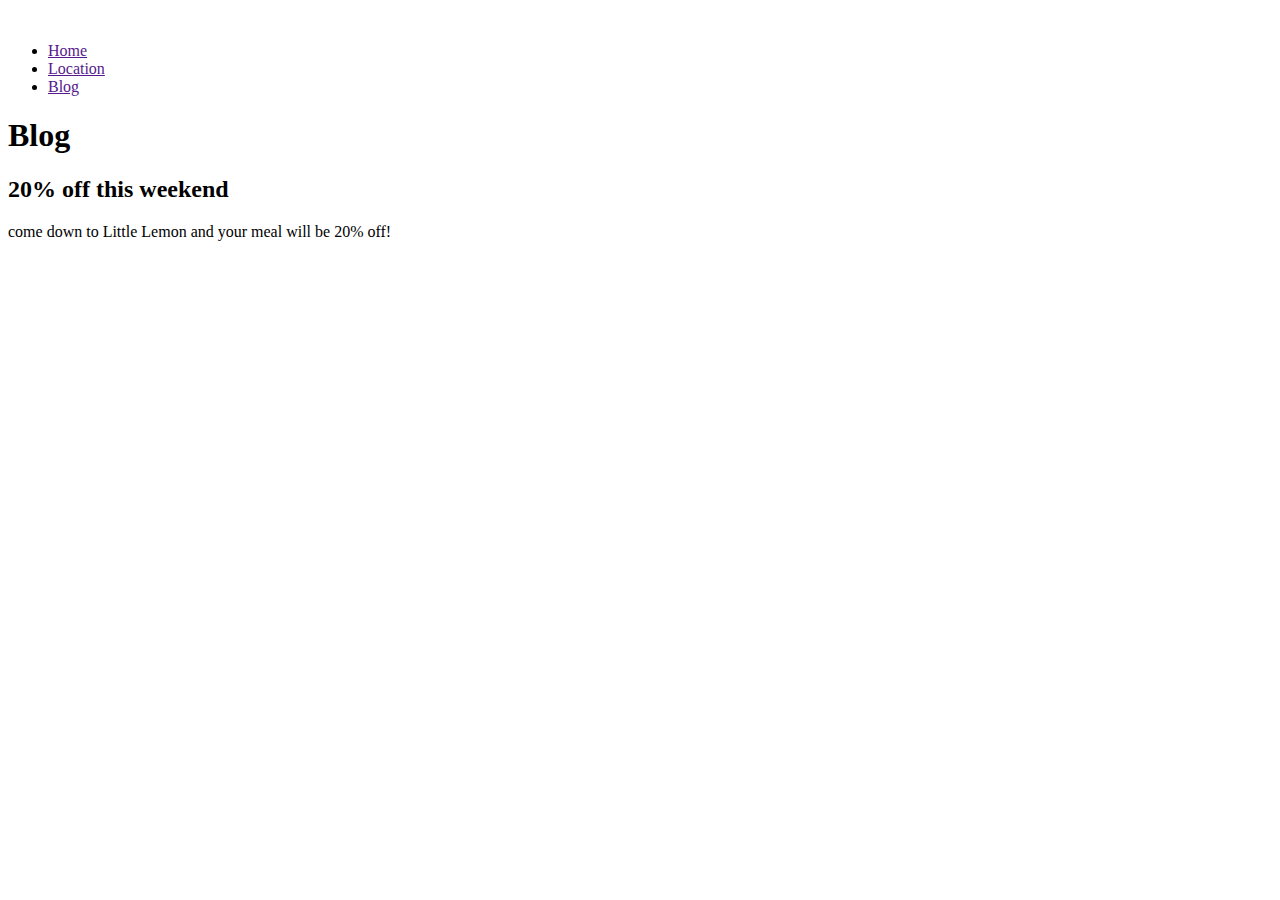
==== index.html @ d7a424a5 "primer commit" ====
<!DOCTYPE html>
<html lang="en">
  <head>
    <meta charset="UTF-8" />
    <meta http-equiv="X-UA-Compatible" content="IE=edge" />
    <meta name="viewport" content="width=device-width, initial-scale=1.0" />
    <title>Little Lemon</title>
    <link rel="stylesheet" href="styles.css" />
  </head>
  <body>
    <header>
      <img src="" alt="" />
    </header>
    <nav>
      <ul>
        <li><a href="">Home</a></li>
        <li><a href="">Location</a></li>
        <li><a href="">Blog</a></li>
      </ul>
    </nav>
    <main>
      <h1>Blog</h1>
      <article>
        <h2>20% off this weekend</h2>
        <p>come down to Little Lemon and your meal will be 20% off!</p>
      </article>
    </main>
    <footer></footer>
  </body>
</html>
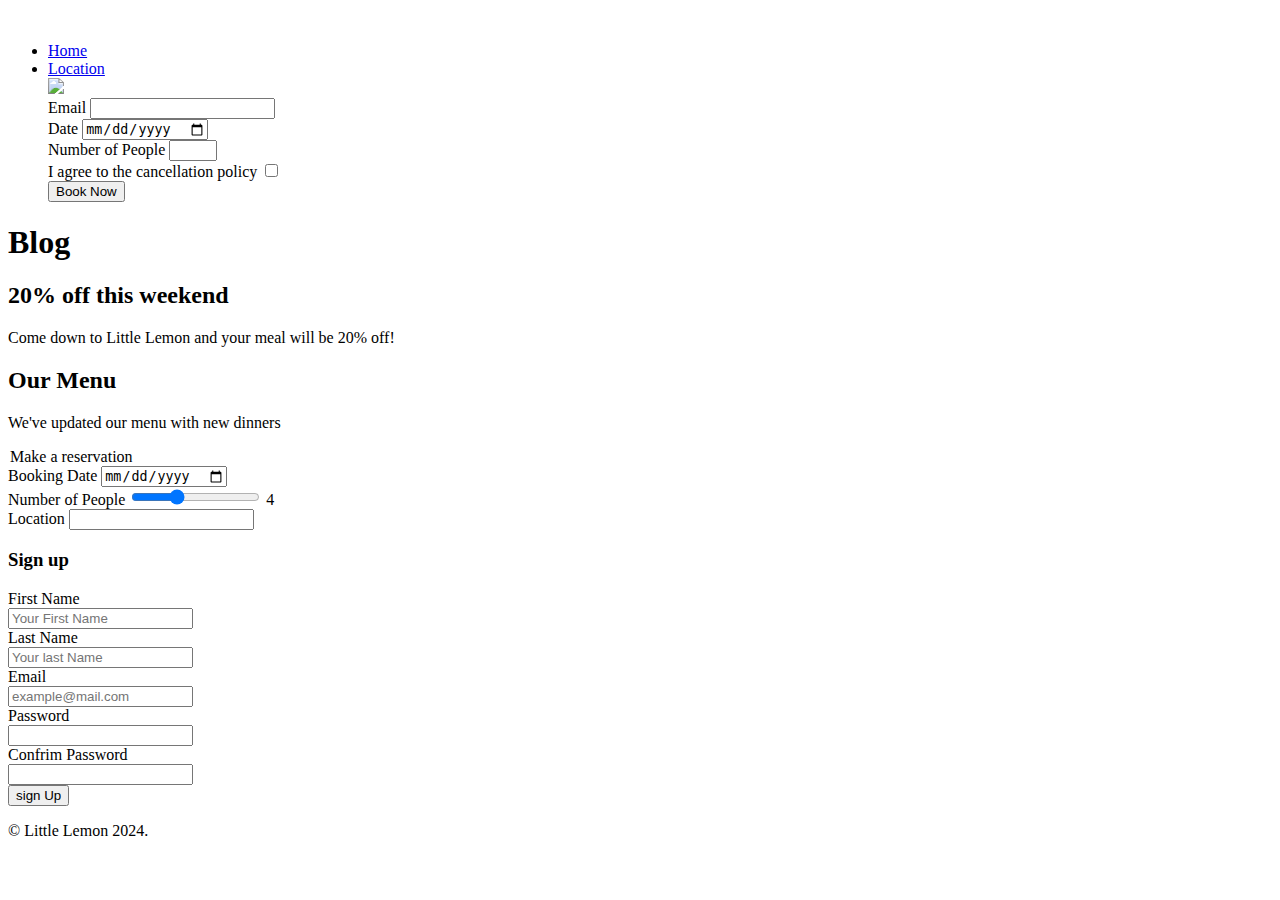
==== commit 4d2505e4: "forms in html" ====
--- a/index.html
+++ b/index.html
@@ -3,6 +3,19 @@
   <head>
     <meta charset="UTF-8" />
     <meta http-equiv="X-UA-Compatible" content="IE=edge" />
+    <meta name="author" content="Mateo Rendon"/>
+    <meta name="description" content="Little Lemon Restaurant"/>
+    <meta name="robots" content="index, follow">
+    <!-- Open Graph Protocol Tags -->
+    <meta property="og:title" content="Our Menu" />
+    <meta property="og:type" content="website">
+    <meta property="og:image" content="logo.png">
+    <meta property="og:url" content="https://littlelemon">
+    <!-- More OG Protocol tags -->
+    <meta property="og:description"  content="Little Lemon is a family-owned Mediterranean restaurant, focused on traditional recipes served with a modern twist.">
+    <meta property="og:locale"  content="en_US">
+    <meta property="og:site_name"  content="Little Lemon">
+    <!-- CSS links -->
     <meta name="viewport" content="width=device-width, initial-scale=1.0" />
     <title>Little Lemon</title>
     <link rel="stylesheet" href="styles.css" />
@@ -13,18 +26,113 @@
     </header>
     <nav>
       <ul>
-        <li><a href="">Home</a></li>
-        <li><a href="">Location</a></li>
-        <li><a href="">Blog</a></li>
+        <li><a href="index.html">Home</a></li>
+        <li><a href="location.html">Location</a></li><!DOCTYPE html>
+<html lang="en">
+<head>
+  <title>Little Lemon</title>
+
+  <meta property="og:title" content="Our Menu">
+  <meta property="og:type"  content="website">
+  <meta property="og:image" content="logo.png">
+  <meta property="og:url"   content="https://littlelemon/">
+  <meta property="og:description" content="Little Lemon is a family-owned Mediterranean restaurant, focused on traditional recipes served with a modern twist.">
+  <meta property="og:locale" content="en_US">
+  <meta property="og:site_name" content="Little Lemon">
+
+  <link rel="stylesheet" href="styles.css">
+</head>
+<body>
+  <header>
+    <img src="logo.png">
+  </header>
+  <main>
+    <form action="">
+      <div>
+        <label for="user_email">Email</label>
+        <input type="email" id="user_email" name="user_email" required>
+      </div>
+      <div>
+        <label for="booking_date"Date>Date</label>
+        <input type="date" id="booking_date" name="booking_date" required>
+      </div>
+      <div>
+        <label for="people_number">Number of People</label>
+        <input type="number" id="people_number" name="people_number" min="1" max="8" required>
+      </div>
+      <div>
+        <label for="">I agree to the cancellation policy</label>
+        <input type="checkbox" required>
+      </div>
+      <button type="submit">Book Now</button>
+    </form>
+    
+  </main>
+</body>
+
+</html>
       </ul>
     </nav>
     <main>
       <h1>Blog</h1>
       <article>
         <h2>20% off this weekend</h2>
-        <p>come down to Little Lemon and your meal will be 20% off!</p>
+        <p>Come down to Little Lemon and your meal will be 20% off!</p>
       </article>
+      <article>
+        <h2>Our Menu</h2>
+        <p>We've updated our menu with new dinners</p>
+      </article>
+      <form action="" method="post">
+        <legend>Make a reservation</legend>
+        <div>
+          <label for="booking_date">Booking Date</label>
+          <input type="date" id="booking_date" name="booking_date">
+        </div>
+        <div>
+          <label for="booking_people">Number of People</label>
+          <input type="range" id="booking_people" name="booking_people" min="1" max="10" value="4" oninput="this.nextElementSibling.value = this.value">
+          <output>4</output>
+        </div>
+        <div>
+          <label for="booking_location">Location</label>
+          <input id="booking_location" name="booking_location" list="locations">
+          <datalist id="locations">
+            <option value="Downtown" selected></option>
+            <option value="Uptown"></option>
+          </datalist>
+        </div>
+
+      </form>
+      <h3>Sign up</h3>
+      <form action="" method="post">
+        <div>
+          <label for="user_first_name">First Name</label><br>
+          <input type="text" id="user_first_name" name="user_first_name" placeholder="Your First Name" required>
+        </div>
+        <div>
+          <label for="user_last_name">Last Name</label><br>
+          <input type="text" id="user_last_name" name="user_last_name" placeholder="Your last Name" required>
+        </div>
+        <div>
+          <label for="user_email">Email</label><br>
+          <input type="email" id="user_email" name="user_email" placeholder="example@mail.com" required>
+        </div>
+        <div>
+          <label for="user_password">Password</label><br>
+          <input type="password" id="user_password" name="user_password" min="8"  required>
+        </div>
+        <div>
+          <label for="user_confirm_password">Confrim Password</label><br>
+          <input type="password" id="user_confirm_password" name="user_confirm_password" minlength="8" required>
+        </div>
+        <div>
+          <button type="submit">sign Up</button>
+        </div>
+      </form>
     </main>
-    <footer></footer>
+    <footer>
+      <p>	&#169; Little Lemon 2024.</p>
+    </footer>
   </body>
 </html>
--- a/styles.css
+++ b/styles.css
@@ -0,0 +1,3 @@
+input:focus:invalid{
+    border: 2px solid red;
+}--- a/styles.css
+++ b/styles.css
@@ -0,0 +1,3 @@
+input:focus:invalid{
+    border: 2px solid red;
+}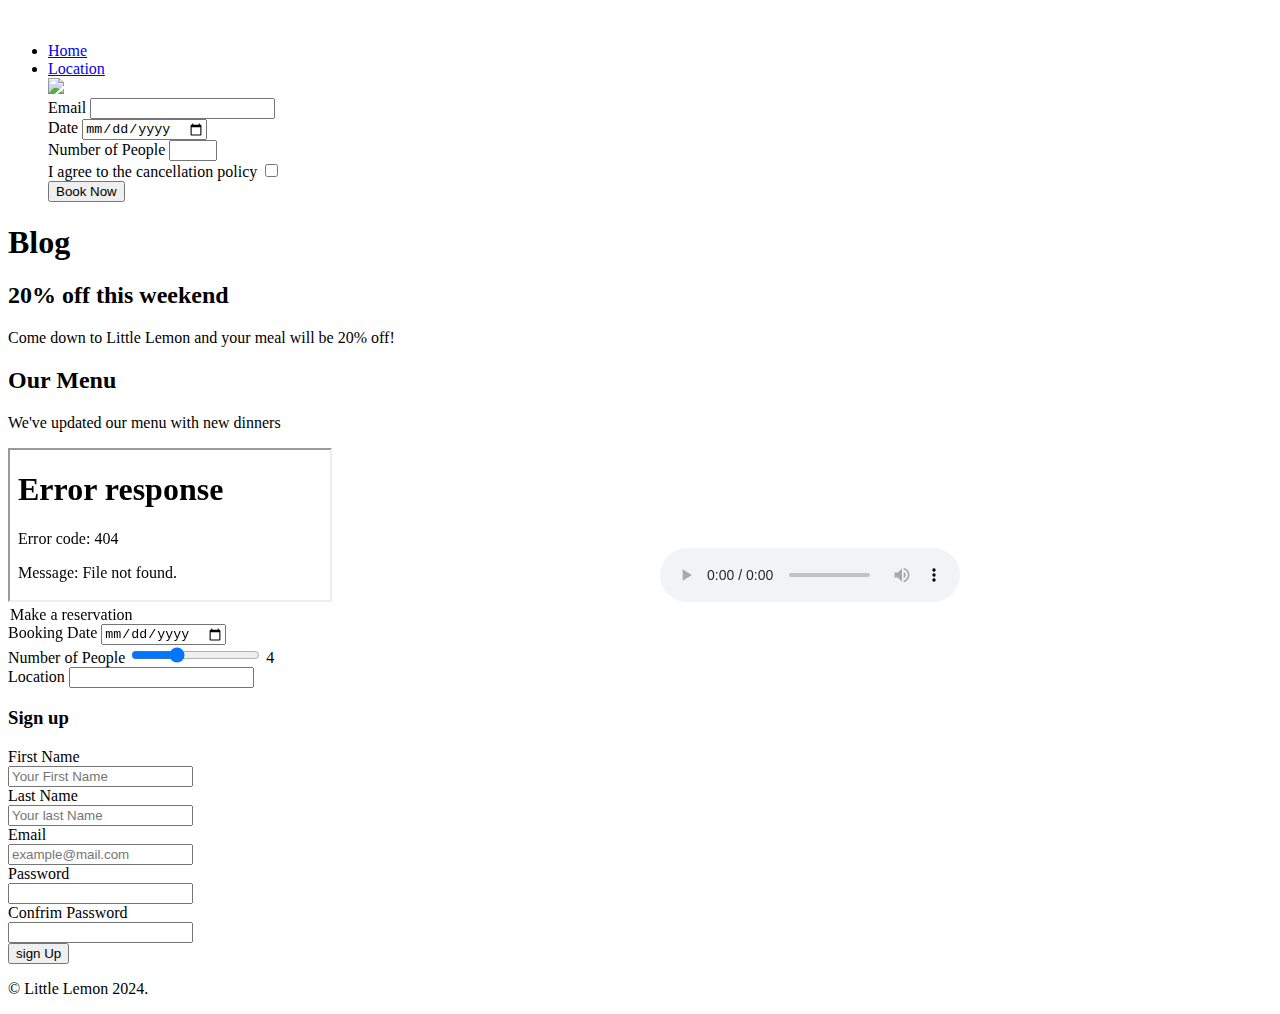
==== commit 0a5afb83: "CSS layouts" ====
--- a/index.html
+++ b/index.html
@@ -83,6 +83,24 @@
         <h2>Our Menu</h2>
         <p>We've updated our menu with new dinners</p>
       </article>
+      <!--  -->
+      <!-- iframes -->
+      <!--  -->
+      <iframe src="placeholder.png" width="320" sandbox="" allow="camera 'none'; microphone 'none'; payment 'none'"></iframe>
+      <!--  -->
+      <!-- ADDING MEDIA -->
+      <!--  -->
+      <!-- most video files supported for we browsers are:  .mp4, .webm, .ogg -->
+      <!-- most audio files supported for web browsers are: mp4, .wav, .ogg -->
+      <video width="320" heigth="240"  constrols> 
+        <source src="" type="video/mp4">
+      </video>
+      <audio loop controls>
+        <source src="" type="">
+      </audio>
+      <!--  -->
+      <!-- FORMS VALIDATION -->
+      <!--  -->
       <form action="" method="post">
         <legend>Make a reservation</legend>
         <div>
